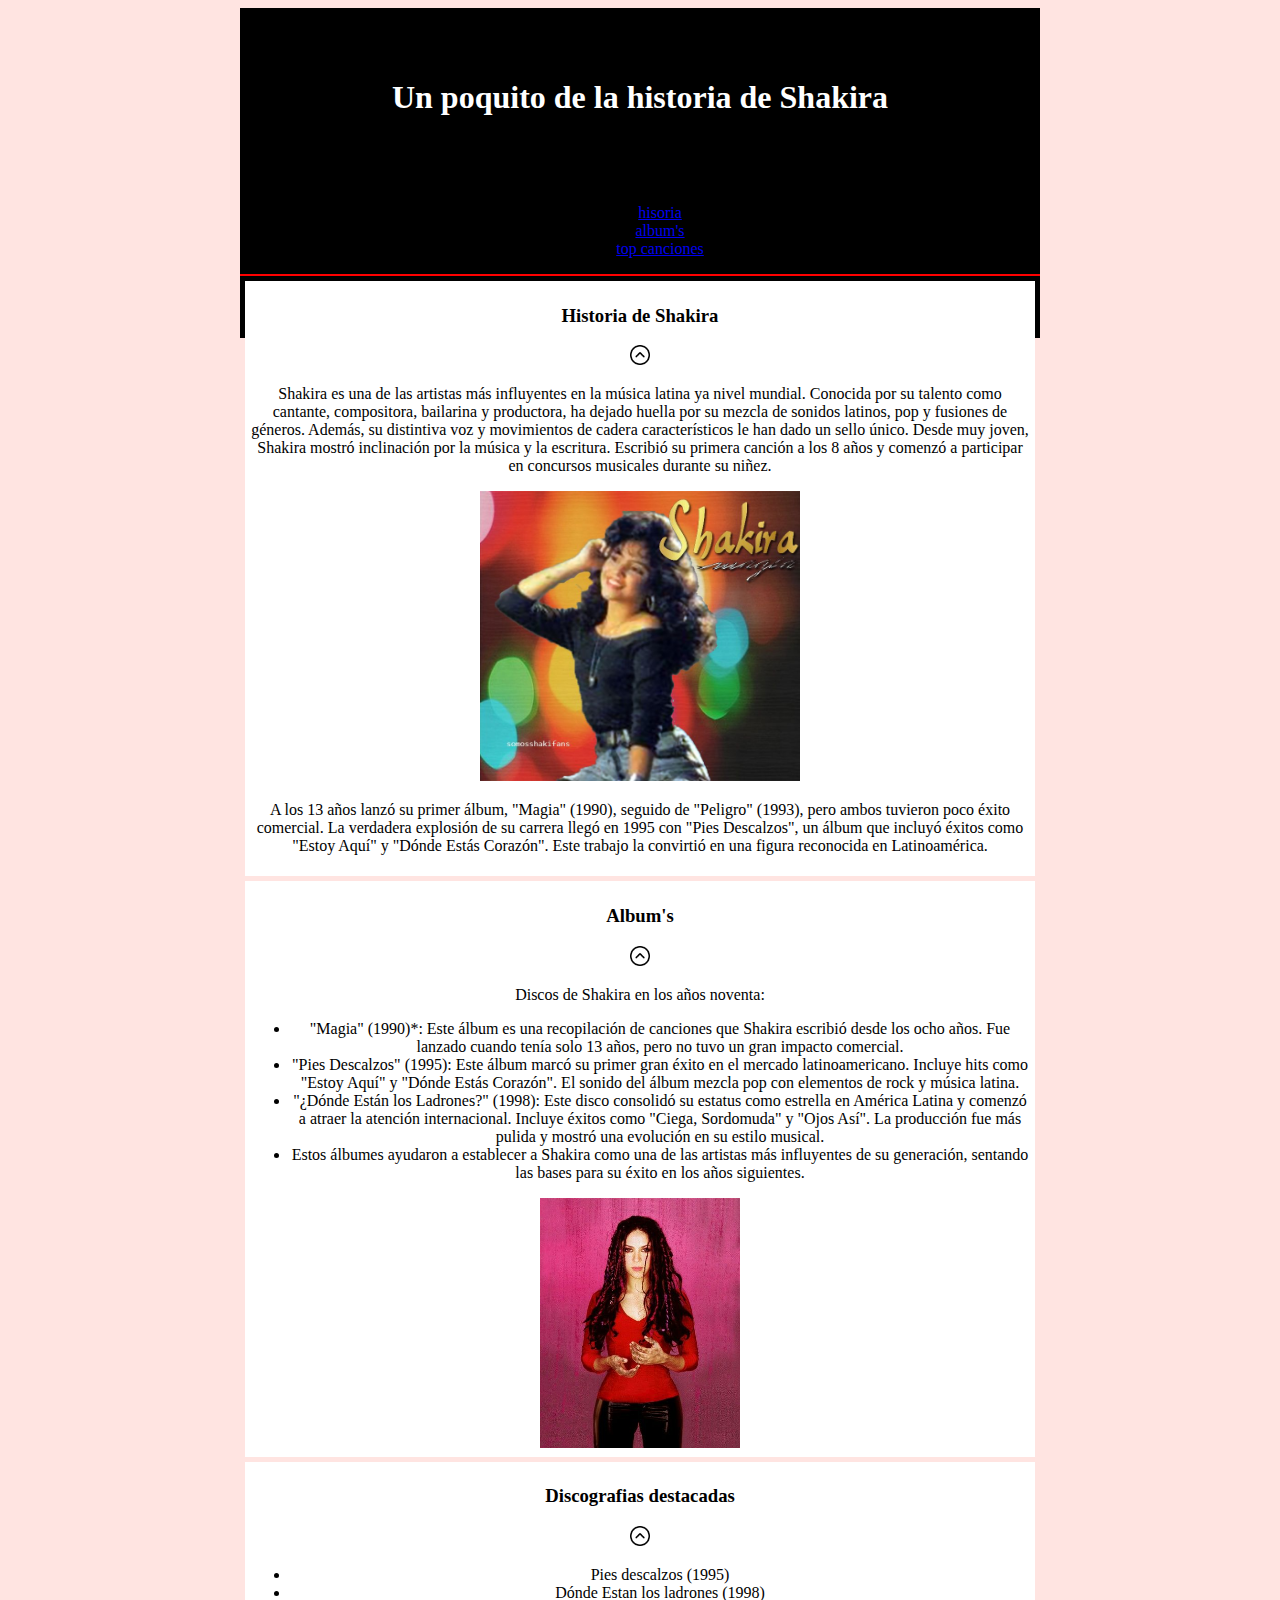
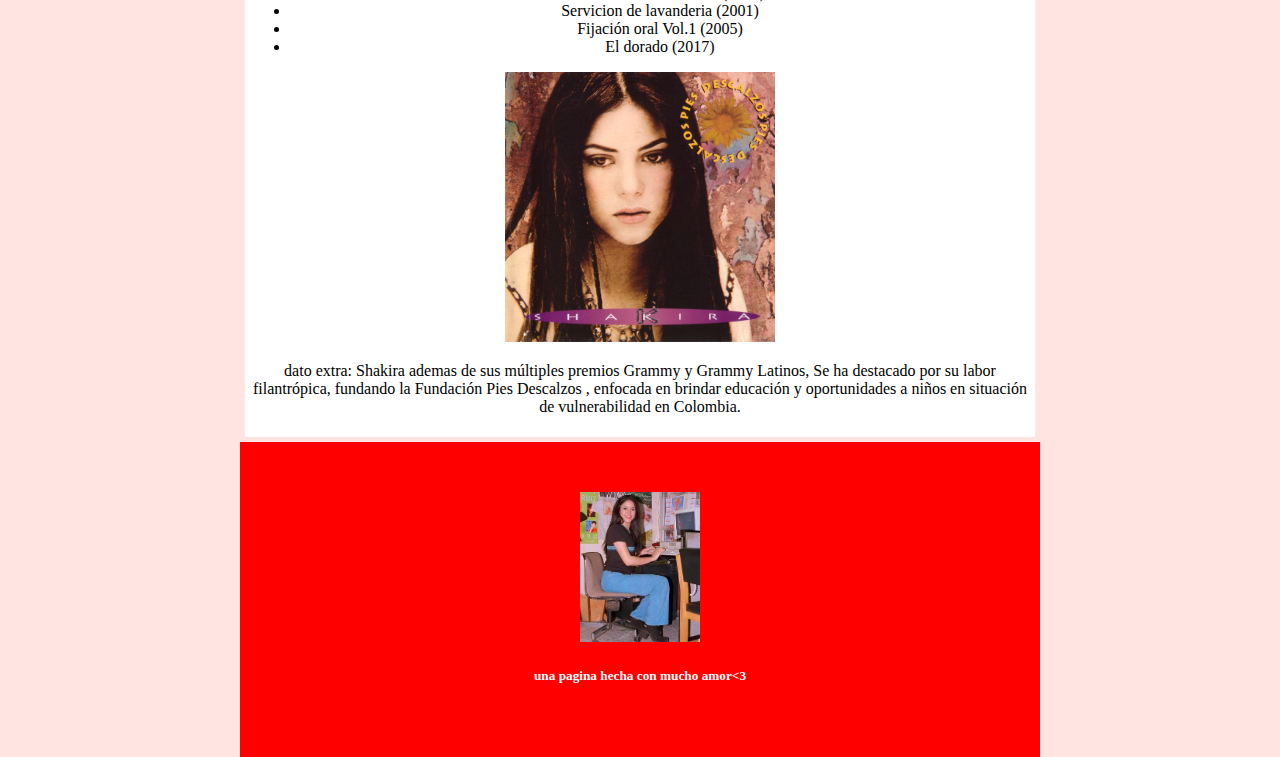
==== shakitecno/index.html @ d2e5fe96 "Add files via upload" ====
<!DOCTYPE html>
<html lang="en">
<head>
    <meta charset="UTF-8">
    <meta name="viewport" content="width=device-width, initial-scale=1.0">
    <title>Un poco de Shakira</title>
    <link rel="stylesheet" href="estilos.css">

</head>
<body>
  <div>
   <header>
     <h1 id="arriba">Un poquito de la historia de Shakira</h1>
   <header>
       <nav> 
         <ul>
          <li><a href="#Historia">hisoria</a></li>
          <li><a href="#Album's">album's</a></li>
           <li><a href="#Discografia destacada">top canciones</a></li>
         </ul>
      </nav> 

<article>
    <h3 id="Historia">Historia de Shakira</h3>
    
    <a href="#arriba"><img src="img/flecha.jpg" alt="" width="20" height="20" ></a>

    <p>Shakira es una de las artistas más influyentes en la música latina ya nivel mundial. Conocida por su talento como cantante, compositora, bailarina y productora, ha dejado huella por su mezcla de sonidos latinos, pop y fusiones de géneros. Además, su distintiva voz y movimientos de cadera característicos le han dado un sello único. Desde muy joven, Shakira mostró inclinación por la música y la escritura. Escribió su primera canción a los 8 años y comenzó a participar en concursos musicales durante su niñez.
    </p>
    <img src="img/shakira 5.jpg" alt="portada imagen de shakira" width="320" height="290">

    <p> A los 13 años lanzó su primer álbum, "Magia" (1990), seguido de "Peligro" (1993), pero ambos tuvieron poco éxito comercial. La verdadera explosión de su carrera llegó en 1995 con "Pies Descalzos", un álbum que incluyó éxitos como "Estoy Aquí" y "Dónde Estás Corazón". Este trabajo la convirtió en una figura reconocida en Latinoamérica.</p>
</article>
<article>
    <h3 id="Album's">Album's</h3>
    <a href="#arriba"><img src="img/flecha.jpg" alt="" width="20" height="20"></a> 
    
    <p> Discos de Shakira en los años noventa:</p>
    <p> 
      <ul>
        <li> "Magia" (1990)*: Este álbum es una recopilación de canciones que Shakira escribió desde los ocho años. Fue lanzado cuando tenía solo 13 años, pero no tuvo un gran impacto comercial. </li> 
        <li>  "Pies Descalzos" (1995): Este álbum marcó su primer gran éxito en el mercado latinoamericano. Incluye hits como "Estoy Aquí" y "Dónde Estás Corazón". El sonido del álbum mezcla pop con elementos de rock y música latina. </li> 
        <li> "¿Dónde Están los Ladrones?" (1998): Este disco consolidó su estatus como estrella en América Latina y comenzó a atraer la atención internacional. Incluye éxitos como "Ciega, Sordomuda" y "Ojos Así". La producción fue más pulida y mostró una evolución en su estilo musical.</li> 
       <li>  Estos álbumes ayudaron a establecer a Shakira como una de las artistas más influyentes de su generación, sentando las bases para su éxito en los años siguientes. </li>
     </ul> </p>
       <img src="img/shakira 2.jpg" alt=""width="200" height="250">
</article>
<article>
    <h3 id="Discografia destacada">Discografias destacadas</h3>
    <a href="#arriba"><img src="img/flecha.jpg" alt=""width="20" height="20"></a>
    <p>
     <ul>
        <li>Pies descalzos (1995) </li>
        <li>Dónde Estan los ladrones (1998)</li>
        <li>Servicion de lavanderia (2001)</li>
        <li>Fijación oral Vol.1 (2005)</li>
        <li>El dorado (2017)</li>
     </ul>
    </p>
   <img src="img/shakira 1.jpg" alt=""width="270" height="270">
    <p> dato extra: Shakira ademas de sus múltiples premios Grammy y Grammy Latinos, Se ha destacado por su labor filantrópica, fundando la Fundación Pies Descalzos , enfocada en brindar educación y oportunidades a niños en situación de vulnerabilidad en Colombia.</p>
</article>
 <footer>
    <img src="img/shakira 4.jpg" alt=""width="120" height="150">
   <h5>una pagina hecha con mucho amor<3 </h5>
</footer>

</div>
 
</body>
</html>
---- shakitecno/estilos.css ----
body{
   background-color: mistyrose; 
}
h1{  color: white;
background-color: black;
}

div {
    width: 800px;
    max-width: 95%;
    margin: 0 auto;
}

header{
    background-color: black;
    height: 150px;
    text-align: center;
    padding-top: 50px;

}

nav{
    border-bottom: 2px solid red;
}

article{
    background-color: white;
    padding: 5px;
    margin: 5px;
}
footer {
    color: white;
    background-color: red;
    padding: 50px;
    text-align: center;
}
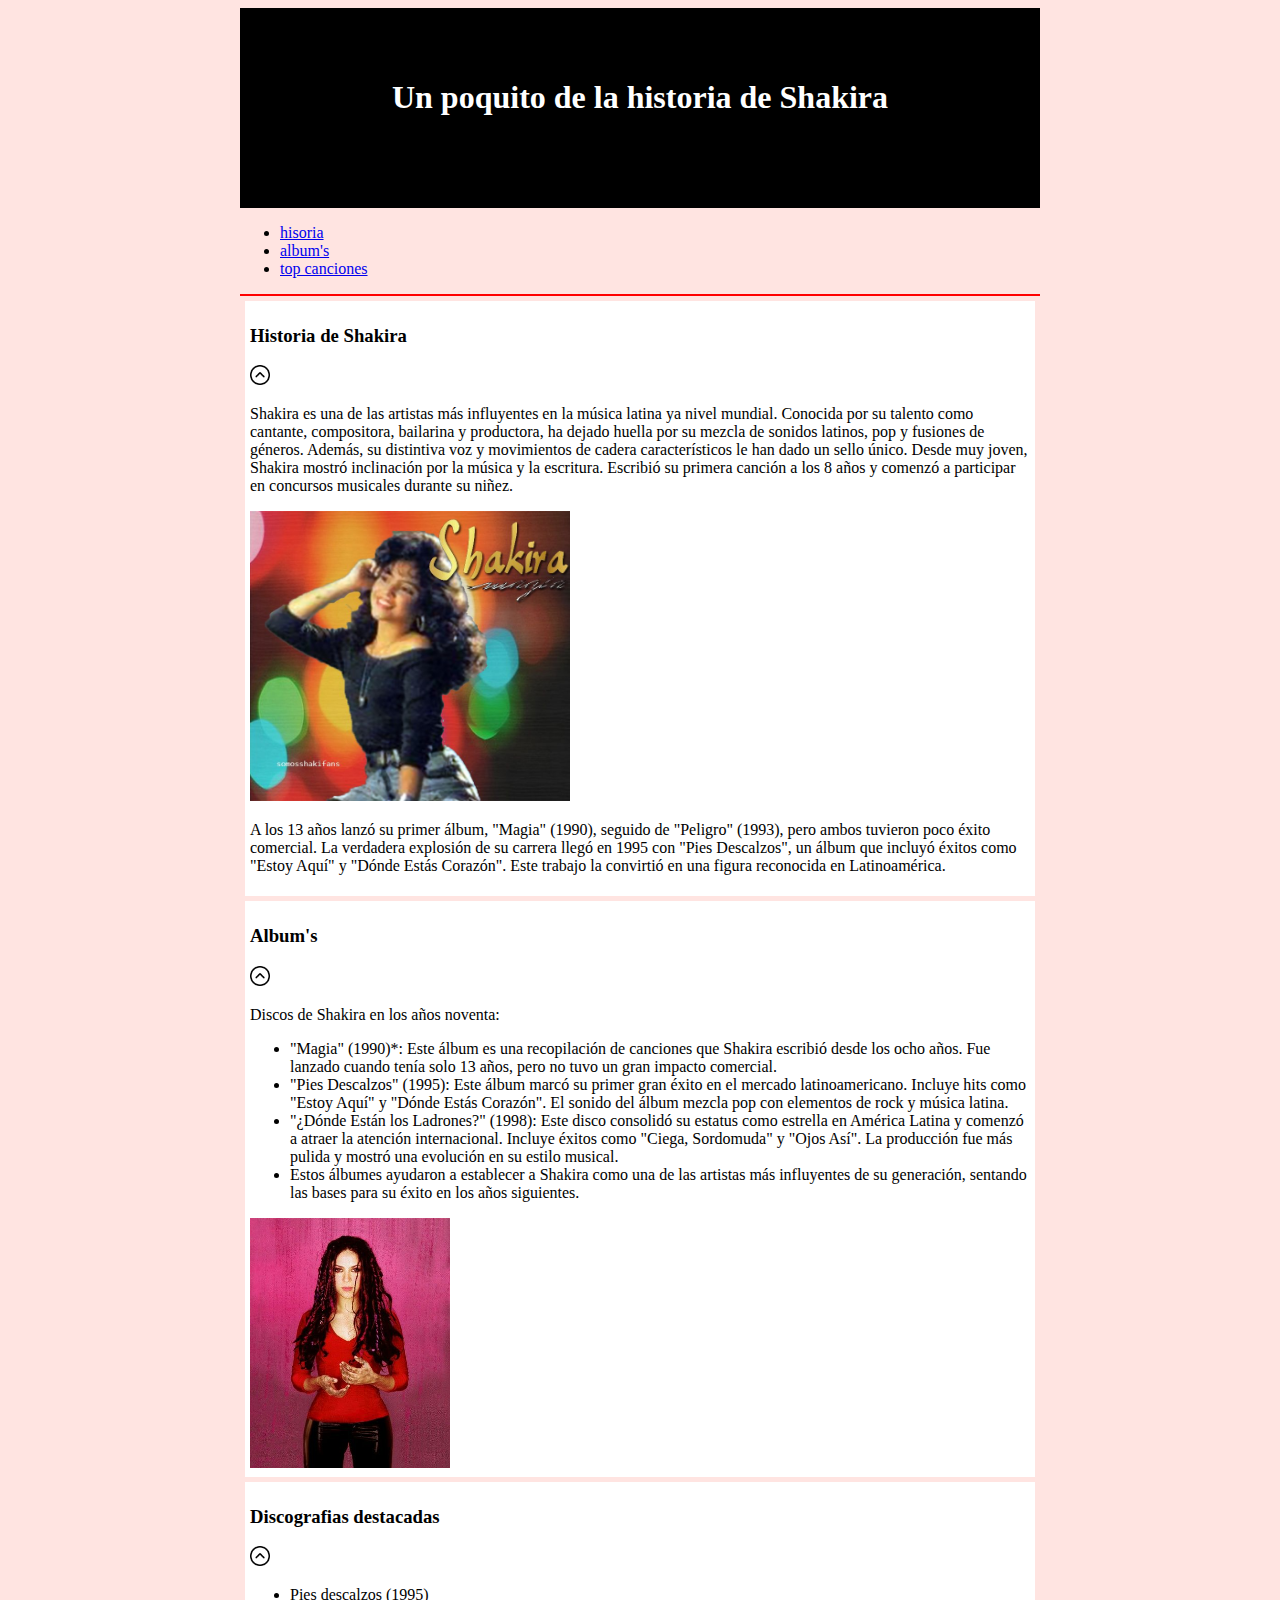
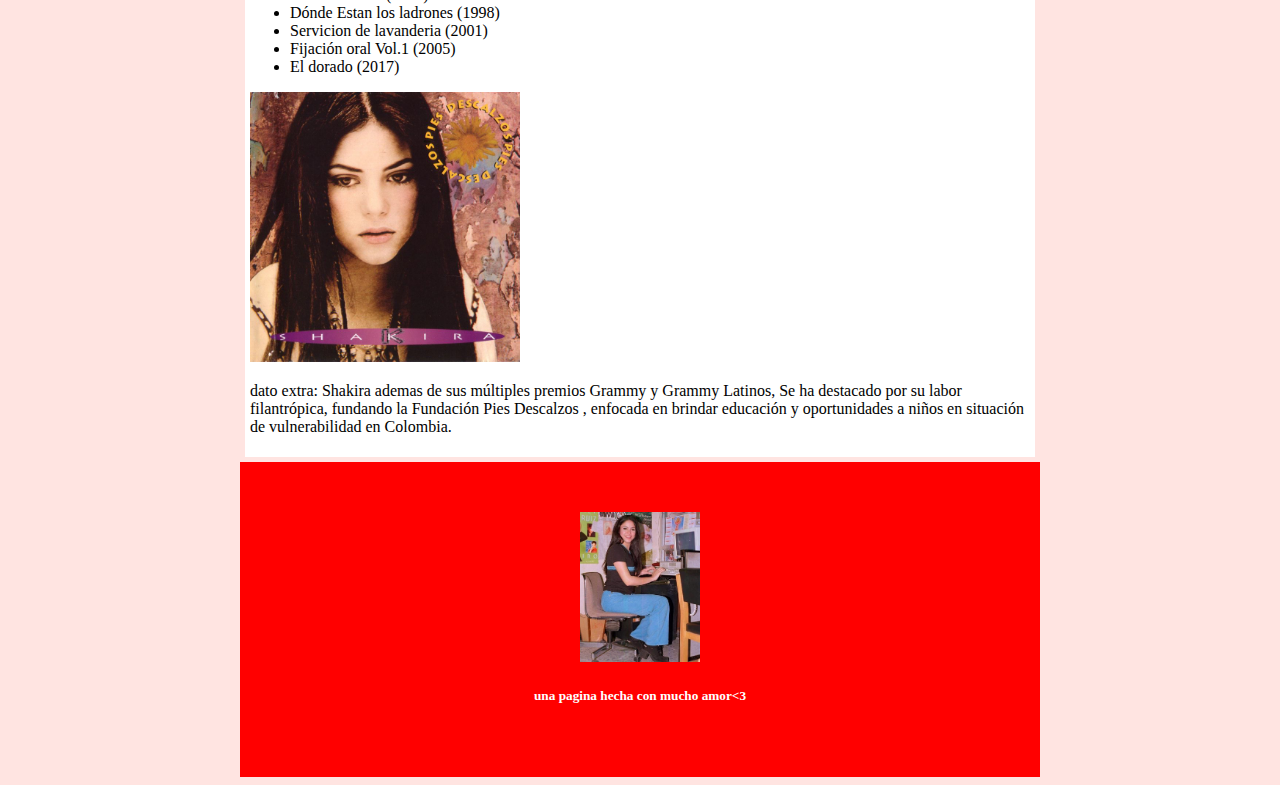
==== commit 32784940: "Update index.html" ====
--- a/shakitecno/index.html
+++ b/shakitecno/index.html
@@ -11,7 +11,7 @@
   <div>
    <header>
      <h1 id="arriba">Un poquito de la historia de Shakira</h1>
-   <header>
+   </header>
        <nav> 
          <ul>
           <li><a href="#Historia">hisoria</a></li>
@@ -68,4 +68,4 @@
 </div>
  
 </body>
-</html> +</html> 
